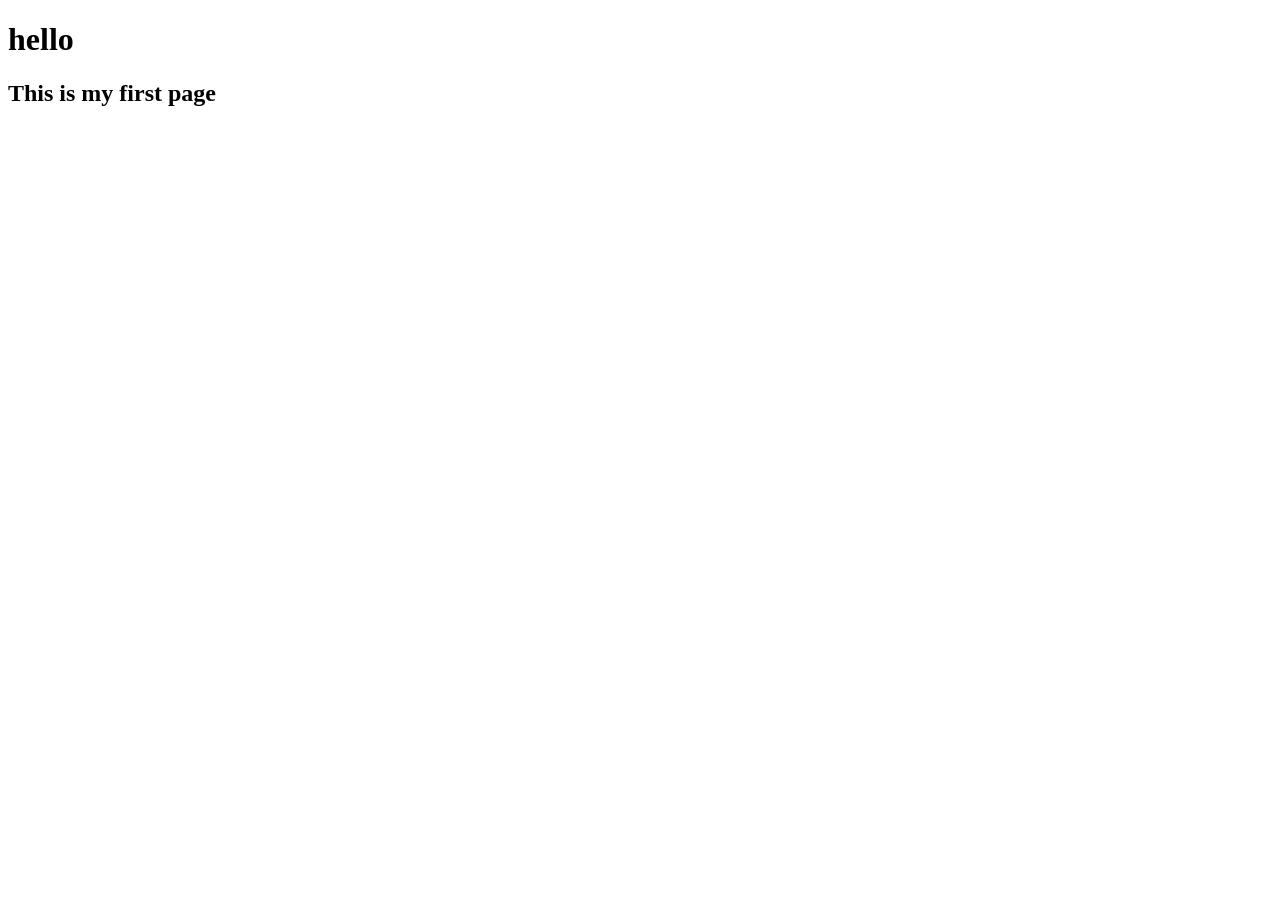
==== sample2.html @ 4c4bdc69 "First Commit" ====
<!DOCTYPE html>
<html lang="en">
<head>
    <meta charset="UTF-8">
    <meta name="viewport" content="width=device-width, initial-scale=1.0">
    <title>Document</title>
</head>
<body>
    <h1>hello</h1>
    <h2>This is my first page</h2>
</body>
</html>
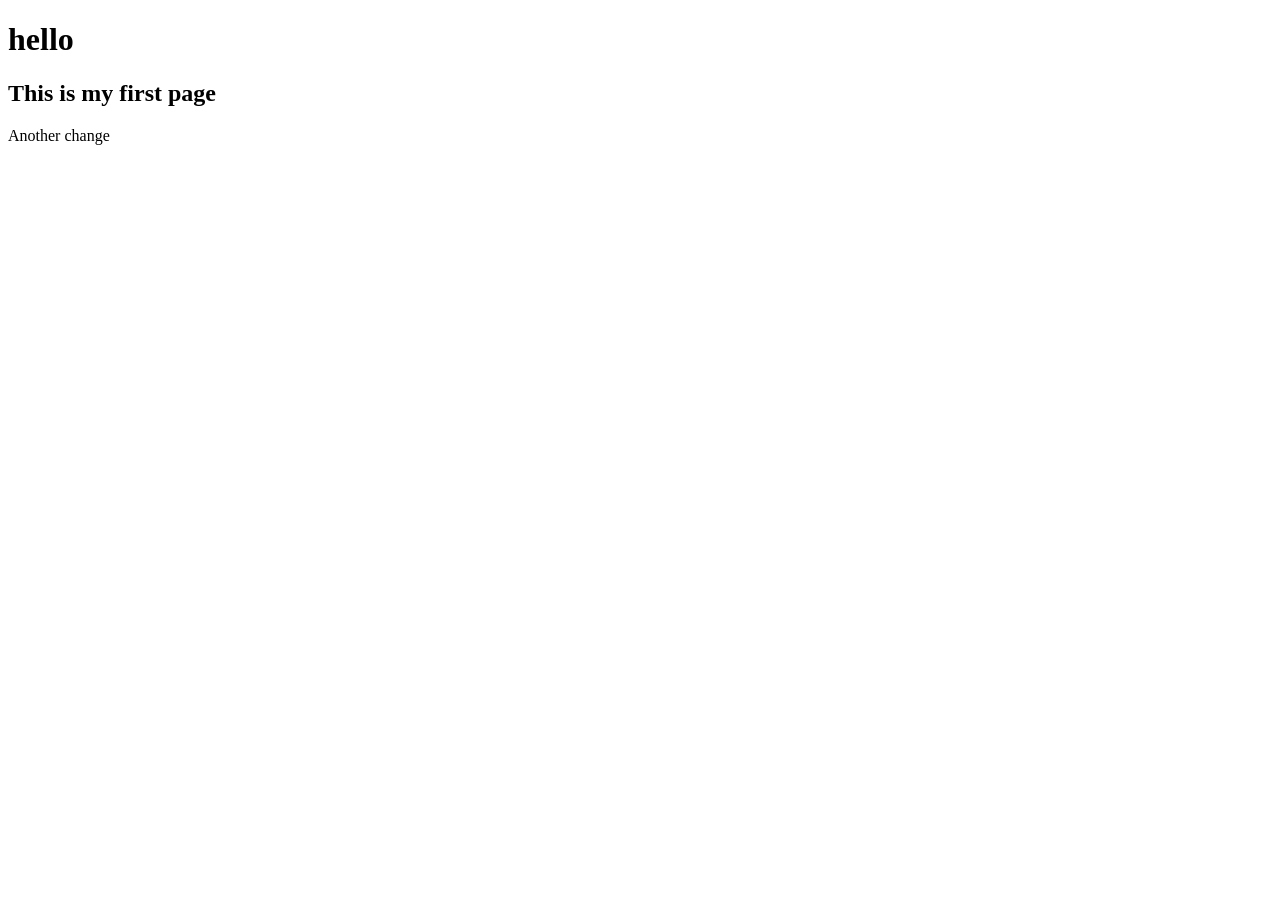
==== commit d22f354f: "Update sample2.html" ====
--- a/sample2.html
+++ b/sample2.html
@@ -8,5 +8,6 @@
 <body>
     <h1>hello</h1>
     <h2>This is my first page</h2>
+    <p>Another change</p>
 </body>
-</html>+</html>
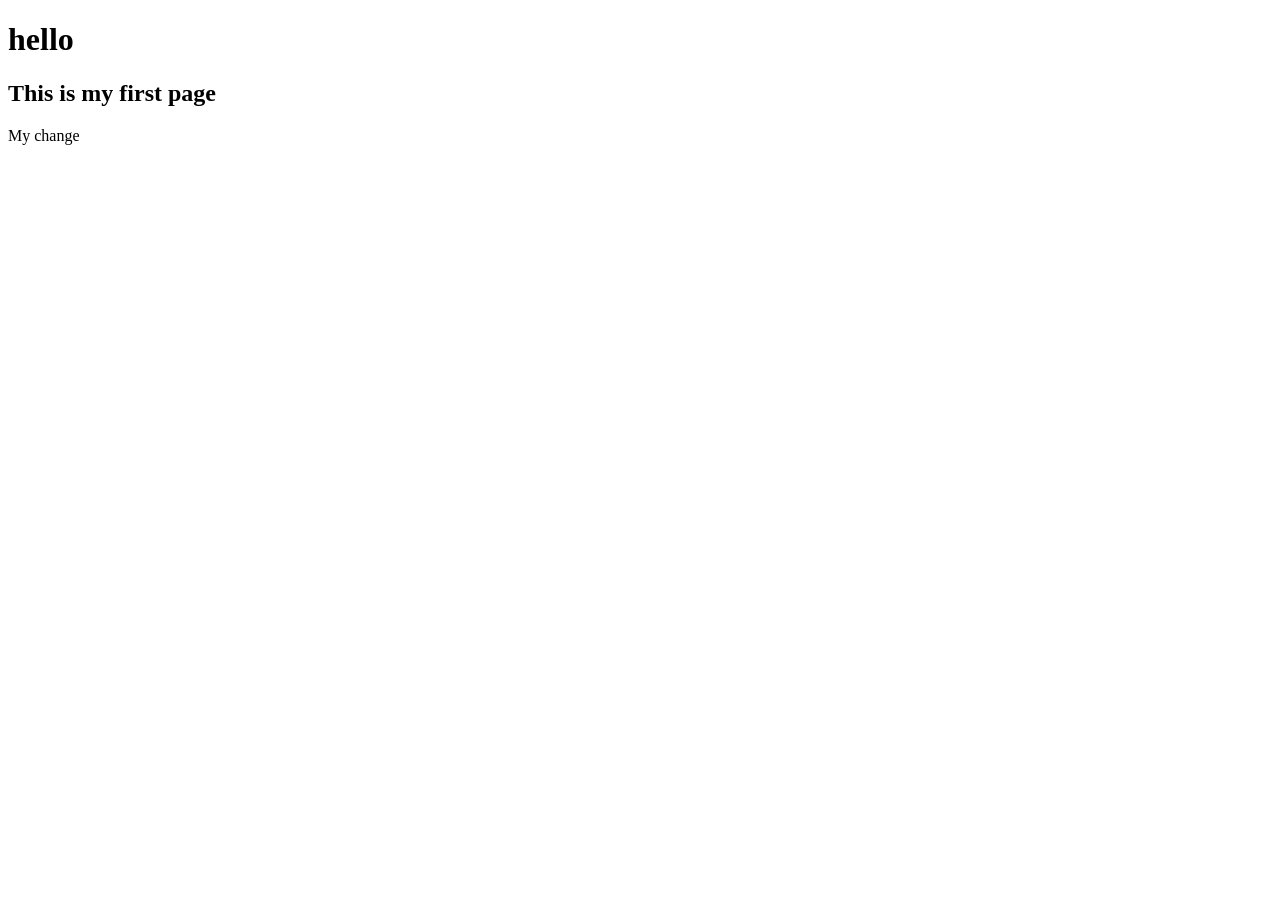
==== commit 10c3d8a3: "sample2.html update" ====
--- a/sample2.html
+++ b/sample2.html
@@ -8,6 +8,6 @@
 <body>
     <h1>hello</h1>
     <h2>This is my first page</h2>
-    <p>Another change</p>
+    <p>My change</p>
 </body>
 </html>
